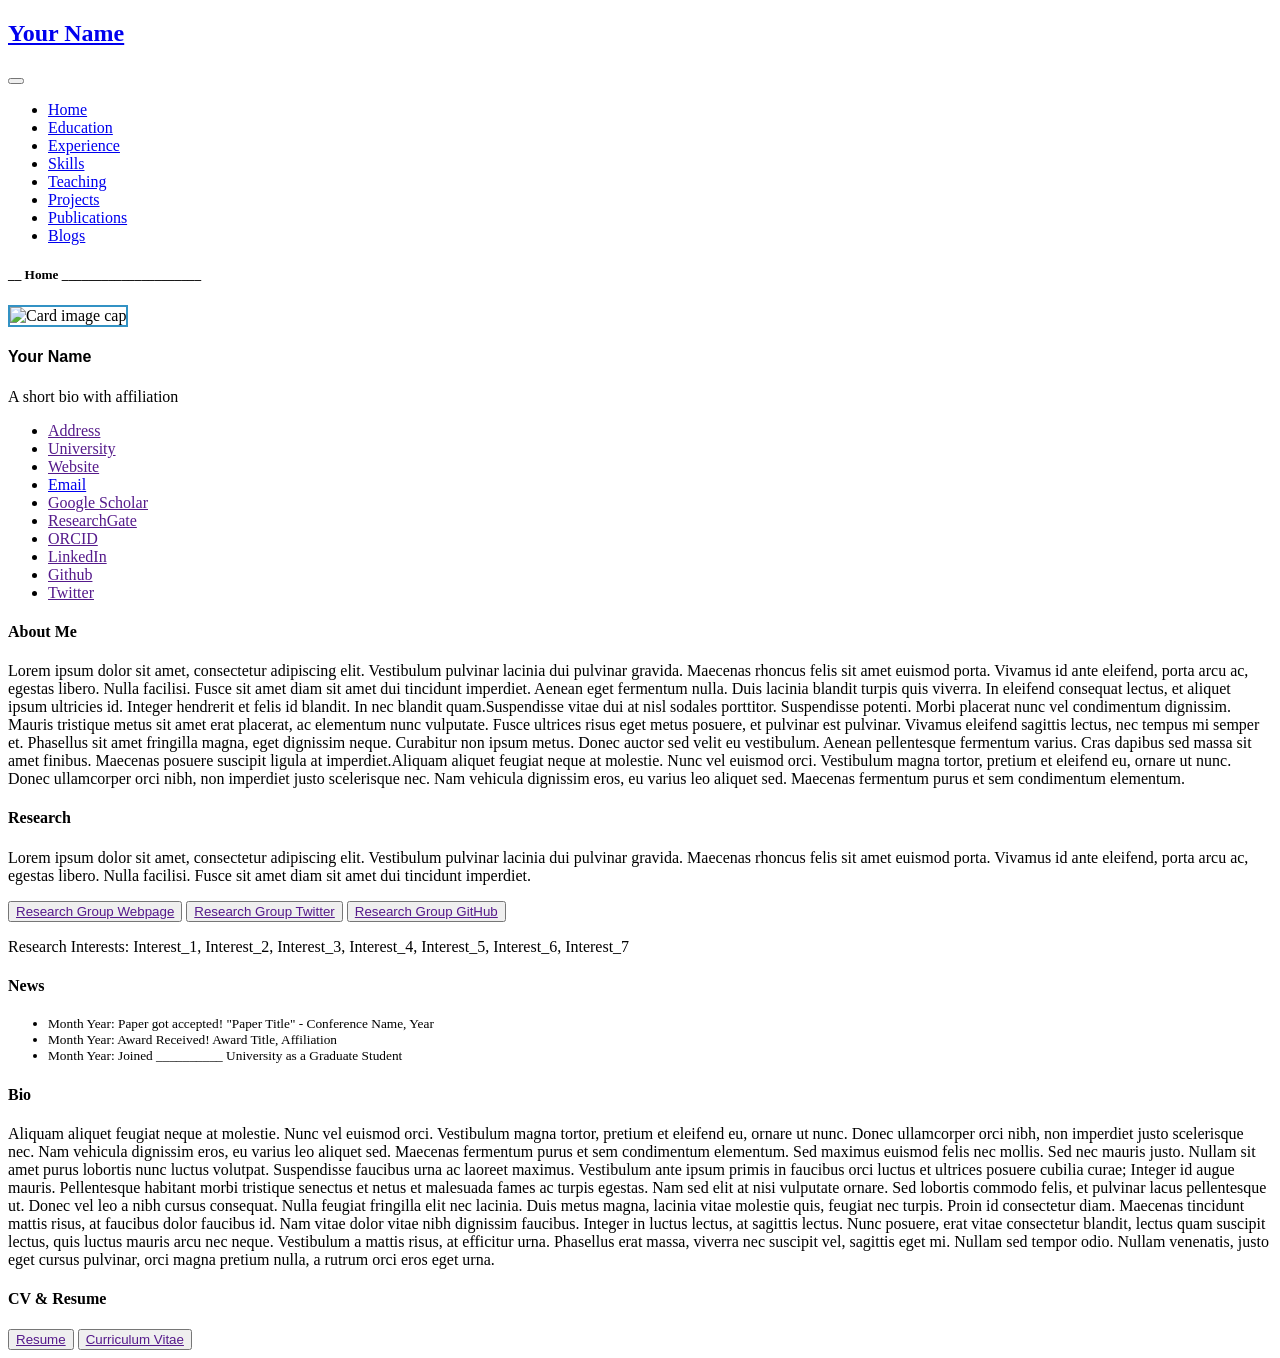
==== index.html @ d5e5be89 "updated" ====
<!doctype html>
<html lang="en">

<head>

    <!-- begin SEO -->
    <title>Your Name | Your Name</title>
    <meta name="title" content="Your Name">

    <meta property="og:title" content="Your Name">
    <meta property="og:site_name" content="Your Name">
    <meta property="og:description" content="Your Name | Your Name">
    <meta property="og:locale" content="en_US">
    <meta property="og:url" content="/">
    <meta property="og:type" content="website">
    <meta property="twitter:title" content="Your Name">

    <meta name="description" content="Your Name | Your Name">
    <meta name="keywords" content="Your Name, Personal, Website">
    <meta name="robots" content="index, follow">
    <link rel="canonical" href="/">
    <meta http-equiv="Content-Type" content="text/html; charset=utf-8">
    <meta name="language" content="EN">
    <meta name="revisit-after" content="30 days">
    <meta name="author" content="Your Name">
    <!-- end SEO -->

    <link rel="icon" type="image/x-icon" href="./assets/img/favicon.ico" />

    <!-- Required meta tags -->
    <meta charset="utf-8">
    <meta name="viewport" content="width=device-width, initial-scale=1, shrink-to-fit=no">

    <!-- Bootstrap CSS -->
    <link rel="stylesheet" href="./assets/vendor/bootstrap/css/bootstrap.min.css">
    <link href="./assets/css/main.css" rel="stylesheet">
    <link href="./assets/css/home.css" rel="stylesheet">
    <link rel="stylesheet" href="./assets/css/fontawesome651.all.min.css">

    <!-- Google Fonts CSS -->
    <link href="https://fonts.googleapis.com/css2?family=Ubuntu+Sans:ital,wght@0,100..800;1,100..800&display=swap"
        rel="stylesheet">
</head>

<body>

    <div id="page-container">
        <header-component></header-component>

        <!-- <div class="container-fluid mt-4"> -->
        <div class="container mt-4">
            <h5 class="mb-4"><b>__ Home _____________________</b></h5>
			<div class="mb-4"> </div>

            <div class="row">
                <div class="col-sm-4">
                    <!-- <div class="" style="width: 15rem;"> -->
                    <div class="">
                        <!-- <img class="rounded-circle" style="border:solid var(--blue-medium) 3px; width:100%"
                        src="./assets/img/rochana_copy.jpg" alt="Card image cap"> -->
                        <img class="rounded-circle mx-auto d-block mb-1"
                            style="border:solid rgba(0, 119, 182, 0.8) 2px; width:60%; max-width: 250px;"
                            src="./assets/img/Lemos_avatar.png" alt="Card image cap">

                        <div class="card-body">
                            <h4 class="text-center mb-0"
                                style="color: var(--blue-medium);font-family: 'Ubuntu Sans', sans-serif; font-size: 1.75rm; max-width: 100%">
                                Your Name</h4>
                            <!-- <h6 class="text-center mb-2" style="font-size: 0.85rm"><small>rochana@cs.odu.edu</small></h6> -->
                            <p class="text-center mb-4">A short bio with affiliation</p>

                            <div class="">
                                <p>
                                    <!-- <ul class="social-icons text-center text-md-left"> -->
                                <ul class="social-icons pl-5 pl-md-0">
                                    <li class="pl-4 pl-md-5"><a href="" target="_blank"><i
                                                class="mr-3 fa-fw fa-solid fa-location-dot" aria-hidden="true"></i>
                                            Address</a></li>
                                    <li class="pl-4 pl-md-5"><a href="" target="_blank"><i
                                                class="mr-3 fa fa-fw fa-school" aria-hidden="true"></i> University</a>
                                    </li>
                                    <li class="pl-4 pl-md-5"><a href=""><i class="mr-3 fa-fw fa-solid fa-globe"
                                                aria-hidden="true"></i> Website</a></li>
                                    <li class="pl-4 pl-md-5"><a href="mailto:" target="_blank"><i
                                                class="mr-3 fa-fw fa-regular fa-envelope" aria-hidden="true"></i>
                                            Email</a></li>
                                    <li class="pl-4 pl-md-5"><a href="" target="_blank"><i
                                                class="mr-3 fa-fw fa-brands fa-google-scholar" aria-hidden="true"></i>
                                            Google Scholar</a></li>
                                    <li class="pl-4 pl-md-5"><a href="" target="_blank"><i
                                                class="mr-3 fa-fw fa-brands fa-researchgate" aria-hidden="true"></i>
                                            ResearchGate</a></li>
                                    <li class="pl-4 pl-md-5"><a href="" target="_blank"><i
                                                class="mr-3 fa-fw fa-brands fa-orcid" aria-hidden="true"></i> ORCID</a>
                                    </li>
                                    <li class="pl-4 pl-md-5"><a href="" target="_blank"><i
                                                class="mr-3 fab fa-fw fa-linkedin" aria-hidden="true"></i> LinkedIn</a>
                                    </li>
                                    <li class="pl-4 pl-md-5"><a href="" target="_blank"><i
                                                class="mr-3 fab fa-fw fa-github" aria-hidden="true"></i> Github</a></li>
                                    <li class="pl-4 pl-md-5"><a href="" target="_blank"><i
                                                class="mr-3 fa-fw fa-brands fa-x-twitter" aria-hidden="true"></i>
                                            Twitter</a></li>
                                </ul>
                                </p>
                            </div>
                        </div>

                    </div>
                </div>
                <div class="col-sm-8">
                    <div class="">
                        <h4 class="font-weight-bold">About Me</h4>
                        <p class="mb-4 text-justify">Lorem ipsum dolor sit amet, consectetur adipiscing elit. Vestibulum
                            pulvinar lacinia dui pulvinar gravida. Maecenas rhoncus felis sit amet euismod porta.
                            Vivamus id ante eleifend, porta arcu ac, egestas libero. Nulla facilisi. Fusce sit amet diam
                            sit amet dui tincidunt imperdiet. Aenean eget fermentum nulla. Duis lacinia blandit turpis
                            quis viverra. In eleifend consequat lectus, et aliquet ipsum ultricies id. Integer hendrerit
                            et felis id blandit. In nec blandit quam.Suspendisse vitae dui at nisl sodales porttitor.
                            Suspendisse potenti. Morbi placerat nunc vel condimentum dignissim. Mauris tristique metus
                            sit amet erat placerat, ac elementum nunc vulputate. Fusce ultrices risus eget metus
                            posuere, et pulvinar est pulvinar. Vivamus eleifend sagittis lectus, nec tempus mi semper
                            et. Phasellus sit amet fringilla magna, eget dignissim neque. Curabitur non ipsum metus.
                            Donec auctor sed velit eu vestibulum. Aenean pellentesque fermentum varius. Cras dapibus sed
                            massa sit amet finibus. Maecenas posuere suscipit ligula at imperdiet.Aliquam aliquet
                            feugiat neque at molestie. Nunc vel euismod orci. Vestibulum magna tortor, pretium et
                            eleifend eu, ornare ut nunc. Donec ullamcorper orci nibh, non imperdiet justo scelerisque
                            nec. Nam vehicula dignissim eros, eu varius leo aliquet sed. Maecenas fermentum purus et sem
                            condimentum elementum.

                        </p>

                        <h4 class="mt-4 font-weight-bold">Research</h4>
                        <p class="text-justify">Lorem ipsum dolor sit amet, consectetur adipiscing elit. Vestibulum
                            pulvinar lacinia dui pulvinar gravida. Maecenas rhoncus felis sit amet euismod porta.
                            Vivamus id ante eleifend, porta arcu ac, egestas libero. Nulla facilisi. Fusce sit amet diam
                            sit amet dui tincidunt imperdiet.</p>

                        <div class="text-center">
                            <button type="button" class="mt-2 btn btn-blue btn-sm"><a href="" target="_blank">Research
                                    Group Webpage<i class="ml-2 fa-solid fa-globe"></i></a></button>

                            <button type="button" class="ml-4 mt-2 btn btn-blue btn-sm"><a href=""
                                    target="_blank">Research Group Twitter<i
                                        class="ml-2 fa-brands fa-x-twitter"></i></a> </button>

                            <button type="button" class="ml-4 mt-2 btn btn-blue btn-sm"><a href=""
                                    target="_blank">Research Group GitHub <i class="ml-2 fa-brands fa-github"></i></a>
                            </button>
                        </div>

                        <p class="mt-4 text-justify"><span class="font-weight-bold">Research Interests:</span>
                            Interest_1, Interest_2, Interest_3, Interest_4, Interest_5, Interest_6, Interest_7</p>

                        <h4 class="mt-4 font-weight-bold">News</h4>

                        <ul class="">
                            <small>

                                <li class="mb-2"><span class="ref-journal">Month Year: </span> Paper got accepted!
                                    "Paper Title" - Conference Name, Year</li>
                                <li class="mb-2"><span class="ref-journal">Month Year: </span> Award Received! Award
                                    Title, Affiliation</li>
                                <li class="mb-2"><span class="ref-journal">Month Year: </span> Joined __________
                                    University as a Graduate Student</li>

                            </small>
                        </ul>

                        <h4 class="font-weight-bold">Bio</h4>
                        <p class="mb-4 text-justify">Aliquam aliquet feugiat neque at molestie. Nunc vel euismod orci.
                            Vestibulum magna tortor, pretium et eleifend eu, ornare ut nunc. Donec ullamcorper orci
                            nibh, non imperdiet justo scelerisque nec. Nam vehicula dignissim eros, eu varius leo
                            aliquet sed. Maecenas fermentum purus et sem condimentum elementum. Sed maximus euismod
                            felis nec mollis. Sed nec mauris justo. Nullam sit amet purus lobortis nunc luctus volutpat.
                            Suspendisse faucibus urna ac laoreet maximus. Vestibulum ante ipsum primis in faucibus orci
                            luctus et ultrices posuere cubilia curae; Integer id augue mauris. Pellentesque habitant
                            morbi tristique senectus et netus et malesuada fames ac turpis egestas. Nam sed elit at nisi
                            vulputate ornare. Sed lobortis commodo felis, et pulvinar lacus pellentesque ut. Donec vel
                            leo a nibh cursus consequat. Nulla feugiat fringilla elit nec lacinia. Duis metus magna,
                            lacinia vitae molestie quis, feugiat nec turpis. Proin id consectetur diam.
                            Maecenas tincidunt mattis risus, at faucibus dolor faucibus id. Nam vitae dolor vitae nibh
                            dignissim faucibus. Integer in luctus lectus, at sagittis lectus. Nunc posuere, erat vitae
                            consectetur blandit, lectus quam suscipit lectus, quis luctus mauris arcu nec neque.
                            Vestibulum a mattis risus, at efficitur urna. Phasellus erat massa, viverra nec suscipit
                            vel, sagittis eget mi. Nullam sed tempor odio. Nullam venenatis, justo eget cursus pulvinar,
                            orci magna pretium nulla, a rutrum orci eros eget urna.
                        </p>


                        <h4 class="font-weight-bold">CV & Resume</h4>
                        <div class="mb-5">
                            <button type="button" class="mt-2 mt-2 btn btn-blue btn-sm"><a href=""
                                    target="_blank">Resume<i class="ml-2 fa-solid fa-circle-info"></i></a> </button>
                            <button type="button" class="ml-2 mt-2 btn btn-blue btn-sm"><a href=""
                                    target="_blank">Curriculum Vitae<i class="ml-2 fa-regular fa-file"></i></a></button>
                        </div>


                    </div>
                </div>
            </div>

        </div>

        <!-- <footer-component></footer-component> -->

        <div id="footer">
            <footer-component></footer-component>
            <footer-component-lemos></footer-component-lemos>
        </div>
    </div>



    <!-- jQuery and Bootstrap Bundle (includes Popper) -->
    <script src="./assets/vendor/jquery/jquery.slim.min.js"></script>
    <script src="./assets/vendor/bootstrap/js/popper.min.js"></script>
    <script src="./assets/vendor/bootstrap/js/bootstrap.min.js"></script>

    <script src="./assets/js/main.js"></script>
    <script src="./components/header.js" type="text/javascript"></script>
    <script src="./components/footer.js" type="text/javascript"></script>
    <script src="./components/footer-lemos.js" type="text/javascript"></script>
    <script src="./assets/js/fontawesome651all.min.js" type="text/javascript" defer></script>


</body>

</html>
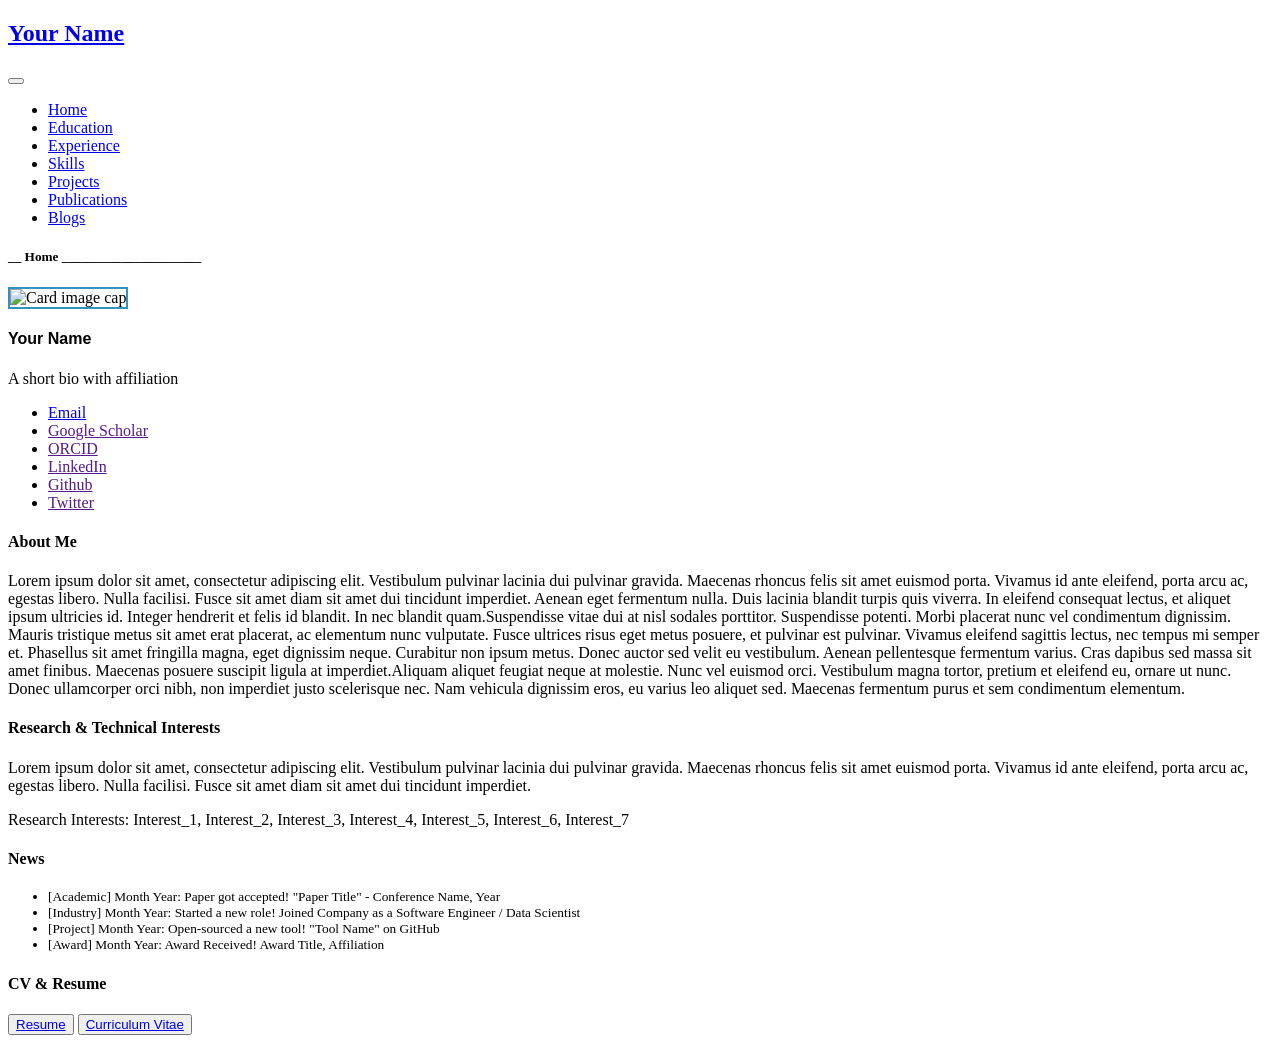
==== commit c125ccee: "First commit" ====
--- a/index.html
+++ b/index.html
@@ -73,23 +73,14 @@
                                 <p>
                                     <!-- <ul class="social-icons text-center text-md-left"> -->
                                 <ul class="social-icons pl-5 pl-md-0">
-                                    <li class="pl-4 pl-md-5"><a href="" target="_blank"><i
-                                                class="mr-3 fa-fw fa-solid fa-location-dot" aria-hidden="true"></i>
-                                            Address</a></li>
-                                    <li class="pl-4 pl-md-5"><a href="" target="_blank"><i
-                                                class="mr-3 fa fa-fw fa-school" aria-hidden="true"></i> University</a>
-                                    </li>
-                                    <li class="pl-4 pl-md-5"><a href=""><i class="mr-3 fa-fw fa-solid fa-globe"
-                                                aria-hidden="true"></i> Website</a></li>
+
                                     <li class="pl-4 pl-md-5"><a href="mailto:" target="_blank"><i
                                                 class="mr-3 fa-fw fa-regular fa-envelope" aria-hidden="true"></i>
                                             Email</a></li>
                                     <li class="pl-4 pl-md-5"><a href="" target="_blank"><i
                                                 class="mr-3 fa-fw fa-brands fa-google-scholar" aria-hidden="true"></i>
                                             Google Scholar</a></li>
-                                    <li class="pl-4 pl-md-5"><a href="" target="_blank"><i
-                                                class="mr-3 fa-fw fa-brands fa-researchgate" aria-hidden="true"></i>
-                                            ResearchGate</a></li>
+
                                     <li class="pl-4 pl-md-5"><a href="" target="_blank"><i
                                                 class="mr-3 fa-fw fa-brands fa-orcid" aria-hidden="true"></i> ORCID</a>
                                     </li>
@@ -130,24 +121,12 @@
 
                         </p>
 
-                        <h4 class="mt-4 font-weight-bold">Research</h4>
+                        <h4 class="mt-4 font-weight-bold">Research & Technical Interests</h4>
                         <p class="text-justify">Lorem ipsum dolor sit amet, consectetur adipiscing elit. Vestibulum
                             pulvinar lacinia dui pulvinar gravida. Maecenas rhoncus felis sit amet euismod porta.
                             Vivamus id ante eleifend, porta arcu ac, egestas libero. Nulla facilisi. Fusce sit amet diam
                             sit amet dui tincidunt imperdiet.</p>
 
-                        <div class="text-center">
-                            <button type="button" class="mt-2 btn btn-blue btn-sm"><a href="" target="_blank">Research
-                                    Group Webpage<i class="ml-2 fa-solid fa-globe"></i></a></button>
-
-                            <button type="button" class="ml-4 mt-2 btn btn-blue btn-sm"><a href=""
-                                    target="_blank">Research Group Twitter<i
-                                        class="ml-2 fa-brands fa-x-twitter"></i></a> </button>
-
-                            <button type="button" class="ml-4 mt-2 btn btn-blue btn-sm"><a href=""
-                                    target="_blank">Research Group GitHub <i class="ml-2 fa-brands fa-github"></i></a>
-                            </button>
-                        </div>
 
                         <p class="mt-4 text-justify"><span class="font-weight-bold">Research Interests:</span>
                             Interest_1, Interest_2, Interest_3, Interest_4, Interest_5, Interest_6, Interest_7</p>
@@ -156,43 +135,20 @@
 
                         <ul class="">
                             <small>
-
-                                <li class="mb-2"><span class="ref-journal">Month Year: </span> Paper got accepted!
-                                    "Paper Title" - Conference Name, Year</li>
-                                <li class="mb-2"><span class="ref-journal">Month Year: </span> Award Received! Award
-                                    Title, Affiliation</li>
-                                <li class="mb-2"><span class="ref-journal">Month Year: </span> Joined __________
-                                    University as a Graduate Student</li>
-
+                                <li class="mb-2"><span class="ref-journal">[Academic] Month Year: </span> Paper got accepted! "Paper Title" - Conference Name, Year</li>
+                                <li class="mb-2"><span class="ref-journal">[Industry] Month Year: </span> Started a new role! Joined Company as a Software Engineer / Data Scientist</li>
+                                <li class="mb-2"><span class="ref-journal">[Project] Month Year: </span> Open-sourced a new tool! "Tool Name" on GitHub</li>
+                                <li class="mb-2"><span class="ref-journal">[Award] Month Year: </span> Award Received! Award Title, Affiliation</li>
                             </small>
                         </ul>
 
-                        <h4 class="font-weight-bold">Bio</h4>
-                        <p class="mb-4 text-justify">Aliquam aliquet feugiat neque at molestie. Nunc vel euismod orci.
-                            Vestibulum magna tortor, pretium et eleifend eu, ornare ut nunc. Donec ullamcorper orci
-                            nibh, non imperdiet justo scelerisque nec. Nam vehicula dignissim eros, eu varius leo
-                            aliquet sed. Maecenas fermentum purus et sem condimentum elementum. Sed maximus euismod
-                            felis nec mollis. Sed nec mauris justo. Nullam sit amet purus lobortis nunc luctus volutpat.
-                            Suspendisse faucibus urna ac laoreet maximus. Vestibulum ante ipsum primis in faucibus orci
-                            luctus et ultrices posuere cubilia curae; Integer id augue mauris. Pellentesque habitant
-                            morbi tristique senectus et netus et malesuada fames ac turpis egestas. Nam sed elit at nisi
-                            vulputate ornare. Sed lobortis commodo felis, et pulvinar lacus pellentesque ut. Donec vel
-                            leo a nibh cursus consequat. Nulla feugiat fringilla elit nec lacinia. Duis metus magna,
-                            lacinia vitae molestie quis, feugiat nec turpis. Proin id consectetur diam.
-                            Maecenas tincidunt mattis risus, at faucibus dolor faucibus id. Nam vitae dolor vitae nibh
-                            dignissim faucibus. Integer in luctus lectus, at sagittis lectus. Nunc posuere, erat vitae
-                            consectetur blandit, lectus quam suscipit lectus, quis luctus mauris arcu nec neque.
-                            Vestibulum a mattis risus, at efficitur urna. Phasellus erat massa, viverra nec suscipit
-                            vel, sagittis eget mi. Nullam sed tempor odio. Nullam venenatis, justo eget cursus pulvinar,
-                            orci magna pretium nulla, a rutrum orci eros eget urna.
-                        </p>
 
 
                         <h4 class="font-weight-bold">CV & Resume</h4>
                         <div class="mb-5">
-                            <button type="button" class="mt-2 mt-2 btn btn-blue btn-sm"><a href=""
+                            <button type="button" class="mt-2 mt-2 btn btn-blue btn-sm"><a href="./assets/resume.pdf"
                                     target="_blank">Resume<i class="ml-2 fa-solid fa-circle-info"></i></a> </button>
-                            <button type="button" class="ml-2 mt-2 btn btn-blue btn-sm"><a href=""
+                            <button type="button" class="ml-2 mt-2 btn btn-blue btn-sm"><a href="./assets/cv.pdf"
                                     target="_blank">Curriculum Vitae<i class="ml-2 fa-regular fa-file"></i></a></button>
                         </div>
 
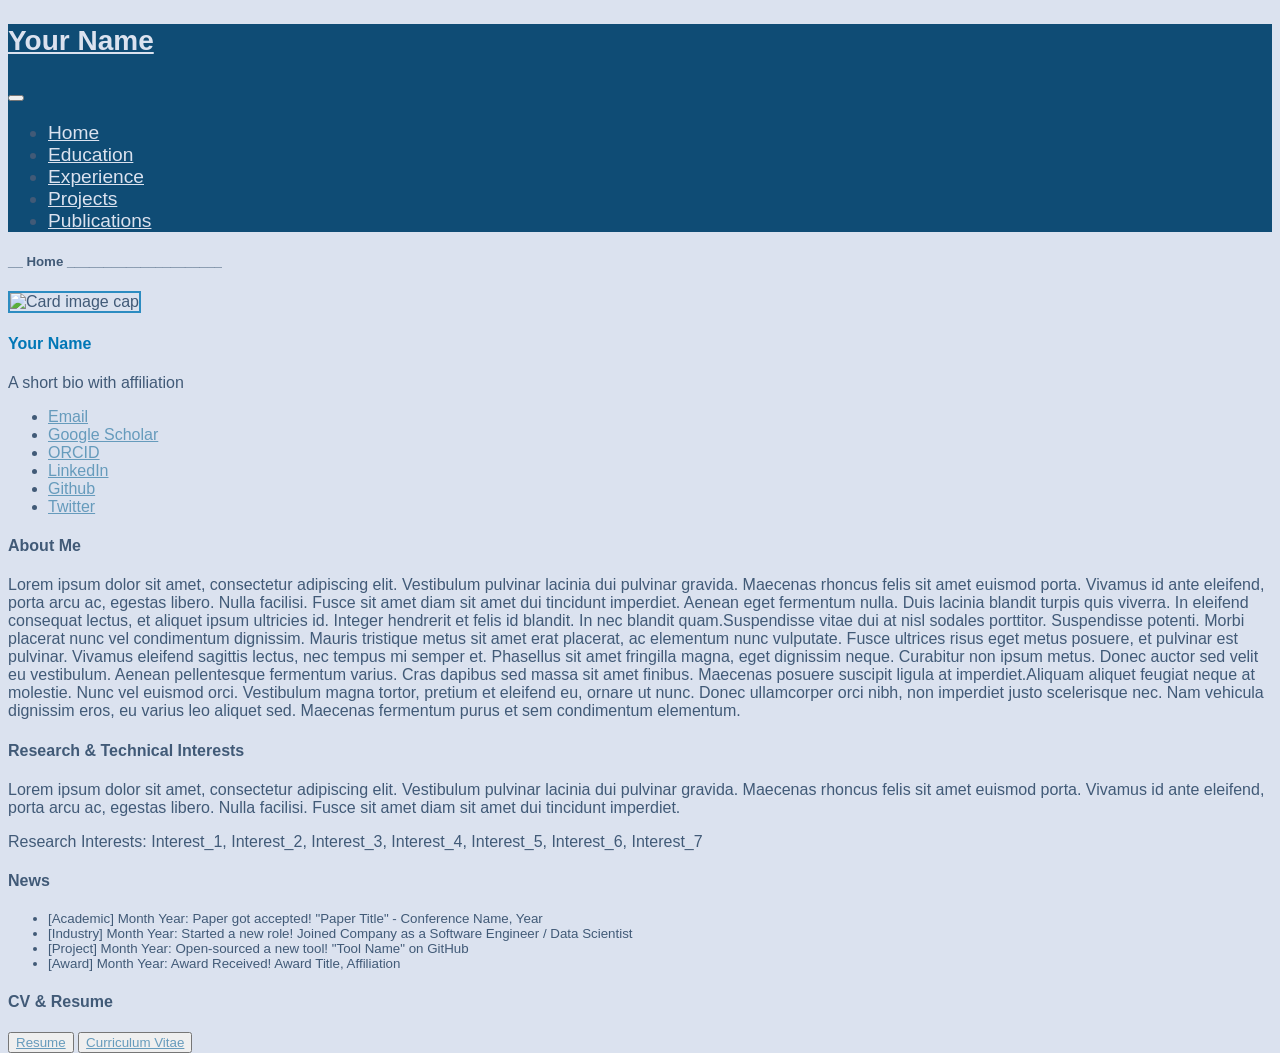
==== commit 75f2faf9: "final template" ====
--- a/index.html
+++ b/index.html
@@ -146,9 +146,9 @@
 
                         <h4 class="font-weight-bold">CV & Resume</h4>
                         <div class="mb-5">
-                            <button type="button" class="mt-2 mt-2 btn btn-blue btn-sm"><a href="./assets/resume.pdf"
+                            <button type="button" class="mt-2 mt-2 btn btn-blue btn-sm"><a href="./assets/documents/resume.pdf"
                                     target="_blank">Resume<i class="ml-2 fa-solid fa-circle-info"></i></a> </button>
-                            <button type="button" class="ml-2 mt-2 btn btn-blue btn-sm"><a href="./assets/cv.pdf"
+                            <button type="button" class="ml-2 mt-2 btn btn-blue btn-sm"><a href="./assets/documents/cv.pdf"
                                     target="_blank">Curriculum Vitae<i class="ml-2 fa-regular fa-file"></i></a></button>
                         </div>
 
--- a/assets/css/main.css
+++ b/assets/css/main.css
@@ -0,0 +1,160 @@
+/*--------------------------------------------------------------
+# General
+--------------------------------------------------------------*/
+
+:root {
+  /* --primary-colors --*/
+  --white-ish:#F9F7F7;
+  --light-gray: #DBE2EF;
+  --bluish-gray: #e4e9f1;
+  --blue-light:#669bbc;
+  --blue-medium: #0077b6;
+  --blue-medium-rgb: rgb(0, 119, 182);
+  --blue-dark:#0f4c75;
+  --dark-b: #003566;
+  --gray-black: #415a77;
+  --darker-b:#1B262C;
+
+  /* https://colorhunt.co/palette/f9f7f7dbe2ef3f72af112d4e */
+}
+
+html, body {
+    height:100%;
+}
+
+/* Use the root variable for primary color in your CSS */
+body {
+  background-color: var(--light-gray);
+  /* font-family: "Open Sans", sans-serif; */
+  font-family: 'Ubuntu Sans', sans-serif;
+  color: var(--gray-black);
+  /* padding-bottom: 600px; */
+}
+
+/* .ref-author-lemos {
+    font-weight: 700; 
+    color:var(--darker-b);
+}
+
+.ref-journal{
+    font-weight: 700 !important; 
+    font-style: italic !important;
+    color:var(--blue-medium) !important;
+} */
+
+
+nav {
+	background-color:var(--blue-dark);
+    /* height: 5rem; */
+}
+
+.navbar-brand{
+	color:var(--light-gray) !important;
+	font-size:1.75rem !important;
+    font-weight: 700;
+}
+
+.nav-link{
+	color:var(--light-gray) !important;
+}
+
+.navbar-expand-lg{
+    font-size:1.2rem !important;
+}
+
+
+/* buttons */
+
+
+
+
+#header_middle_letter{
+    color: var(--blue-light);
+}
+
+a {
+  color:var(--blue-light);
+}
+
+a:hover {
+  color: var(--blue-medium) !important;
+  /* text-decoration: none !important; */
+  /* font-size:1.3rem !important; */
+}
+
+h1, h2, h3, h4, h5, h6 {
+  /* font-family: "Raleway", sans-serif;
+   */
+   font-family: 'Ubuntu Sans', sans-serif;
+}
+
+
+/* footer */
+
+.footer-lemos {
+  background-color: #0f4c75;
+  font-size: smaller;
+}
+
+.footer-lemos-nifme {
+    background-color: #1B262C;
+    font-size: smaller;
+  }
+
+.footer-icons{
+    color: var(--blue-light);   
+}
+
+.footer-icons:hover{
+    color: var(--blue-medium);   
+}
+
+
+#page-container {
+  position: relative;
+  min-height: 93vh;
+
+  /* Smooth page transition animation */
+  animation: pageFadeIn 0.35s cubic-bezier(0.25, 0.46, 0.45, 0.94) both;
+}
+
+#page-container.fade-out {
+  animation: pageFadeOut 0.22s cubic-bezier(0.25, 0.46, 0.45, 0.94) forwards !important;
+}
+
+@keyframes pageFadeIn {
+  from {
+    opacity: 0;
+    transform: translateY(8px);
+  }
+  to {
+    opacity: 1;
+    transform: translateY(0);
+  }
+}
+
+@keyframes pageFadeOut {
+  from {
+    opacity: 1;
+    transform: translateY(0);
+  }
+  to {
+    opacity: 0;
+    transform: translateY(-8px);
+  }
+}
+  
+#content-wrap {
+    /* padding-bottom: 100px;    Footer height */
+    padding-bottom: 2.5rem;    /*Footer height*/
+    /* padding-top: 5rem; */
+}
+
+#footer {
+    position: absolute;
+    bottom: 0;
+    width: 100%;
+    /* height: 100px;            Footer height */
+    height: 2.5rem;            /*Footer height*/
+    
+}
